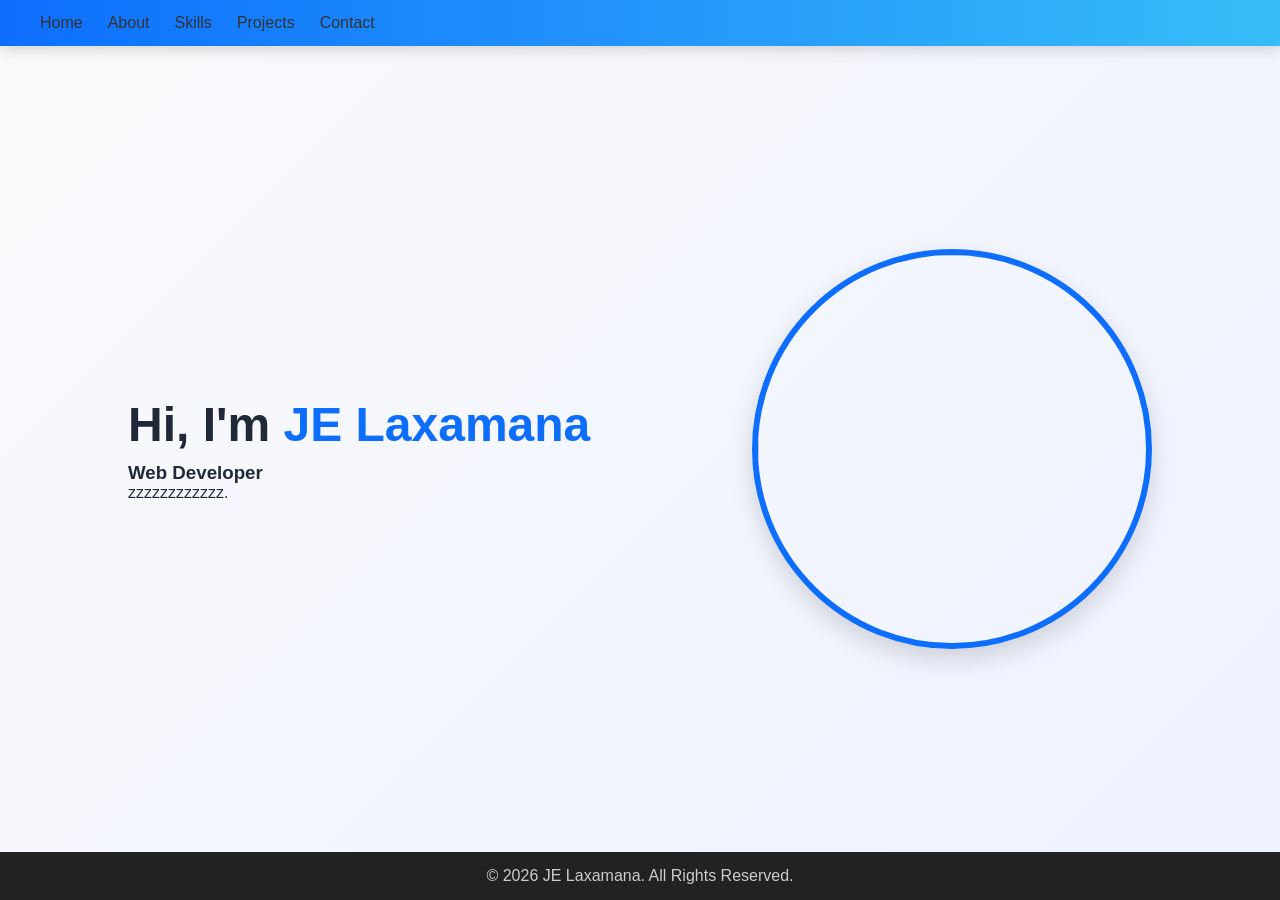
==== index.html @ d6577442 "Add files via upload" ====
<html>

<head>

  <title>JE Laxamana</title>
  <link rel="stylesheet" href="e-port.css">

</head>



<body>

<!-- NAVBAR -->
<nav class="navbar">
  <ul class="nav-links">
    <li><a href="index.html">Home</a></li>
    <li><a href="AboutMe.html">About</a></li>
    <li><a href="Skills.html">Skills</a></li>
    <li><a href="Projects.html">Projects</a></li>
    <li><a href="Contact.html">Contact</a></li>
  </ul>
</nav>

<!-- MAIN CONTENT -->
<section class="home">
  <div class="home-text">
    <h1>Hi, I'm <span>JE Laxamana</span></h1>
    <h3>Web Developer</h3>
    <p>
      zzzzzzzzzzzz.
    </p>
  </div>

  <div class="home-img">
    <img src="">
  </div>
</section>


</body>

<script src="e-port.js"></script>

<!-- FOOTER -->
<footer class="footer">© 2026 JE Laxamana. All Rights Reserved.</footer>

</html>
---- e-port.css ----
* {
  margin: 0;
  padding: 0;
  box-sizing: border-box;
  font-family: 'Segoe UI', sans-serif;
}

body {
    min-height: 100vh;
  display: flex;
  flex-direction: column;
  background: linear-gradient(135deg, #f9fafb, #eef2ff);
  color: #1f2937;
}

/* Navigation */

.navbar {
background: linear-gradient(90deg, #0d6efd, #38bdf8);
  padding: 14px 40px;
  display: flex;
  justify-content: space-between;
  align-items: center;
  color: white;
  box-shadow: 0 4px 15px rgba(0,0,0,0.15);
}

.nav-links {
  display: flex;
  list-style: none;
  gap: 25px;
}

.nav-links a {
  text-decoration: none;
  color: #333;
  font-weight: 500;
  transition: 0.3s;
}

.nav-links a:hover,
.nav-links .active {
  color: #0d6efd;
}

/* HOME */

.home {
  min-height: 85vh;
  display: flex;
  justify-content: space-between;
  align-items: center;
  padding: 70px 10%;
  flex: 1;
}

.home-text h1 {
  font-size: 3rem;
    margin-bottom: 10px;
}

.home-text span {
  color: #0d6efd;
}


.home-img img {
  width: 400px;
  border-radius: 50%;
  border: 6px solid #0d6efd;
  box-shadow: 0 10px 25px rgba(0,0,0,0.15);
}





/* About */

.page {
  padding: 80px 12%;
  text-align: center;
  flex: 1;
}

.prog{
  color: #0d6efd;
  font-weight: bold;
}

.WebSamples {
  display: flex;
  justify-content: center;
  flex-wrap: wrap;
  gap: 15px;
}

.WebSamples span {
  background: linear-gradient(135deg, #0d6efd, #38bdf8);
  color: white;
  padding: 10px 18px;
  border-radius: 30px;
  font-size: 14px;
  box-shadow: 0 5px 12px rgba(0,0,0,0.15);
  transition: 0.3s;
}

.WebSamples span:hover {
  transform: translateY(-4px);
}


/* PROJECT 

.project-card {
  background: white;
  max-width: 600px;
  margin: 20px auto;
  padding: 25px;
  border-radius: 15px;
  box-shadow: 0 10px 25px rgba(0,0,0,0.12);
}

.project-card a {
  display: inline-block;
  margin: 10px 8px 0;
  padding: 8px 18px;
  background: linear-gradient(135deg, #0d6efd, #38bdf8);
  color: white;
  border-radius: 6px;
  text-decoration: none;
  transition: 0.3s;
}

.project-card a:hover {
  transform: translateY(-2px);
}
*/


/* FOOTER */
footer {
  background: #222;
  color: #ccc;
  text-align: center;
padding: 15px;
 /* position: fixed;
  bottom: 0;
  left: 0;
  width: 100%; */
}
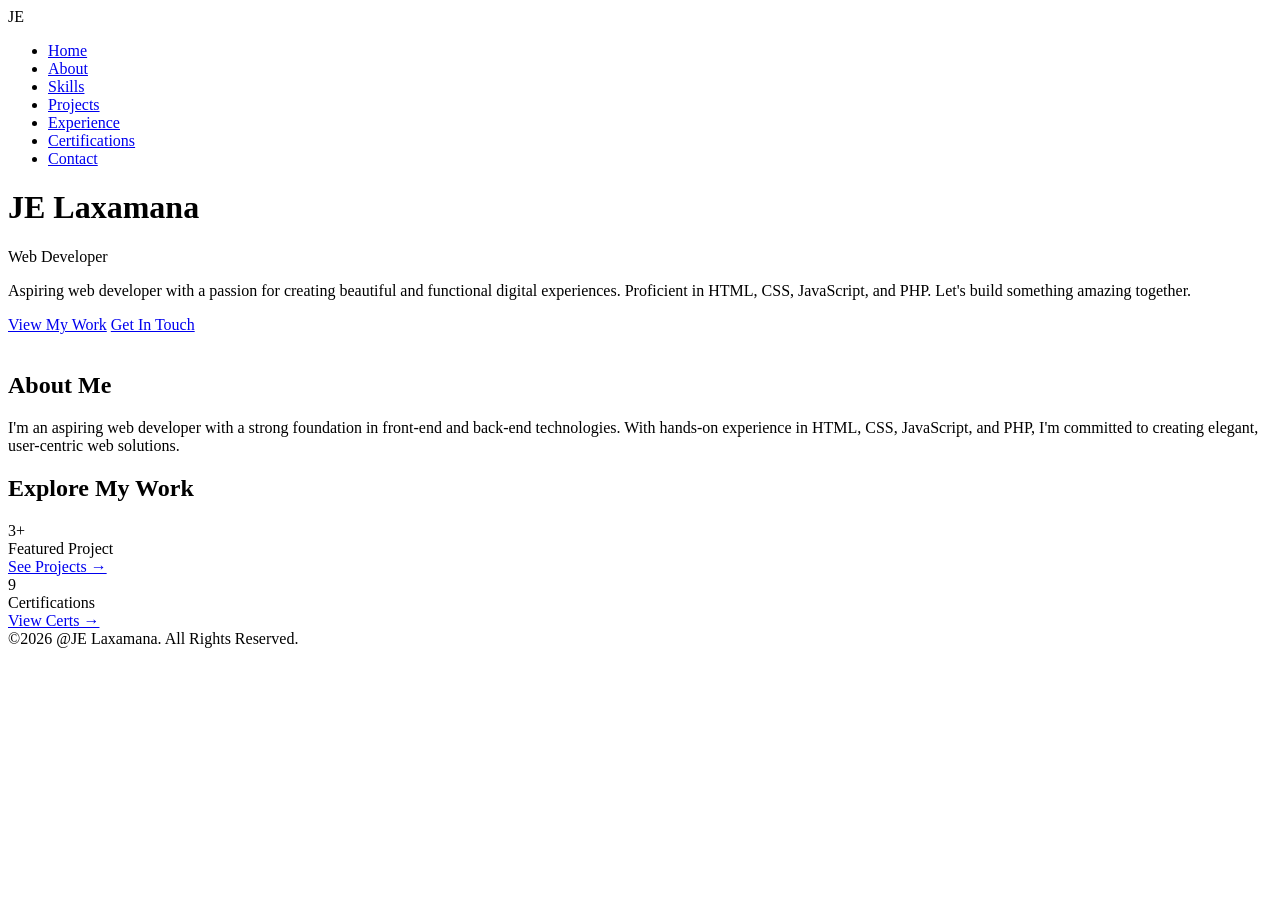
==== commit 84b0c593: "Update index.html" ====
--- a/index.html
+++ b/index.html
@@ -1,48 +1,87 @@
-<html>
+<!DOCTYPE html>
 
 <head>
+    <meta name="viewport" content="width=device-width, initial-scale=1.0">
+    <title>JE Laxamana - Home</title>
+    <link rel="stylesheet" href="style.css">
+</head>
+<body>
+    <!-- Navigation -->
+    <nav>
+        <!-- Burger Icon -->
+  <div class="menu-toggle" id="mobile-menu">
+      <span></span>
+      <span></span>
+      <span></span>
+  </div>
 
-  <title>JE Laxamana</title>
-  <link rel="stylesheet" href="e-port.css">
-
-</head>
+        <div class="navi">
+            <a class="nav-logo">JE</a>
+            <ul class="nav-links" id="nav-list">
+                <li><a href="index.html" class="active">Home</a></li>
+                <li><a href="about.html">About</a></li>
+                <li><a href="skills.html">Skills</a></li>
+                <li><a href="projects.html">Projects</a></li>
+                <li><a href="experience.html">Experience</a></li>
+                <li><a href="certifications.html">Certifications</a></li>
+                <li><a href="contact.html">Contact</a></li>
+            </ul>
+        </div>
+    </nav>
 
 
+    <!-- Hero Section -->
+    <div class="home">
+        <div class="home_content">
+            <div class="home_text">
+                <h1>JE Laxamana</h1>
+                <p class="home_WebDev">Web Developer</p>
+                <p class="home_description">
+                    Aspiring web developer with a passion for creating beautiful and functional digital experiences. Proficient in HTML, CSS, JavaScript, and PHP. Let's build something amazing together.
+                </p>
+                <div class="cta-buttons">
+                    <a href="projects.html" class="btn btn">View My Work</a>
+                    <a href="contact.html" class="btn btn">Get In Touch</a>
+                </div>
+            </div>
+            <div class="img_container">
+                <div class="img">
+                    <img src="">
+                </div>
+            </div>
+        </div>
+    </div>
 
-<body>
+    <!-- About Section -->
+    <section>
+        <h2 class="section-title">About Me</h2>
+            <div class="about_text">
+                <p>
+                    I'm an aspiring web developer with a strong foundation in front-end and back-end technologies. With hands-on experience in HTML, CSS, JavaScript, and PHP, I'm committed to creating elegant, user-centric web solutions.
+                </p>
+            </div>
+    </section>
 
-<!-- NAVBAR -->
-<nav class="navbar">
-  <ul class="nav-links">
-    <li><a href="index.html">Home</a></li>
-    <li><a href="AboutMe.html">About</a></li>
-    <li><a href="Skills.html">Skills</a></li>
-    <li><a href="Projects.html">Projects</a></li>
-    <li><a href="Contact.html">Contact</a></li>
-  </ul>
-</nav>
+    <!-- Quick Navigation -->
+    <section>
+        <h2 class="section-title">Explore My Work</h2>
+        <div class="quick-links">
+            <div class="quick-card">
+                <div class="quick-card-title">3+</div>
+                <div class="quick-card-label">Featured Project</div>
+                <a href="projects.html">See Projects →</a>
+            </div>
+            <div class="quick-card">
+                <div class="quick-card-title">9</div>
+                <div class="quick-card-label">Certifications</div>
+                <a href="certifications.html">View Certs →</a>
+            </div>
+        </div>
+    </section>
 
-<!-- MAIN CONTENT -->
-<section class="home">
-  <div class="home-text">
-    <h1>Hi, I'm <span>JE Laxamana</span></h1>
-    <h3>Web Developer</h3>
-    <p>
-      zzzzzzzzzzzz.
-    </p>
-  </div>
+    <!-- Footer -->
+    <footer>©2026 @JE Laxamana. All Rights Reserved.</footer>
 
-  <div class="home-img">
-    <img src="">
-  </div>
-</section>
-
-
+    <script src="script.js"></script>
 </body>
-
-<script src="e-port.js"></script>
-
-<!-- FOOTER -->
-<footer class="footer">© 2026 JE Laxamana. All Rights Reserved.</footer>
-
-</html>+</html>
